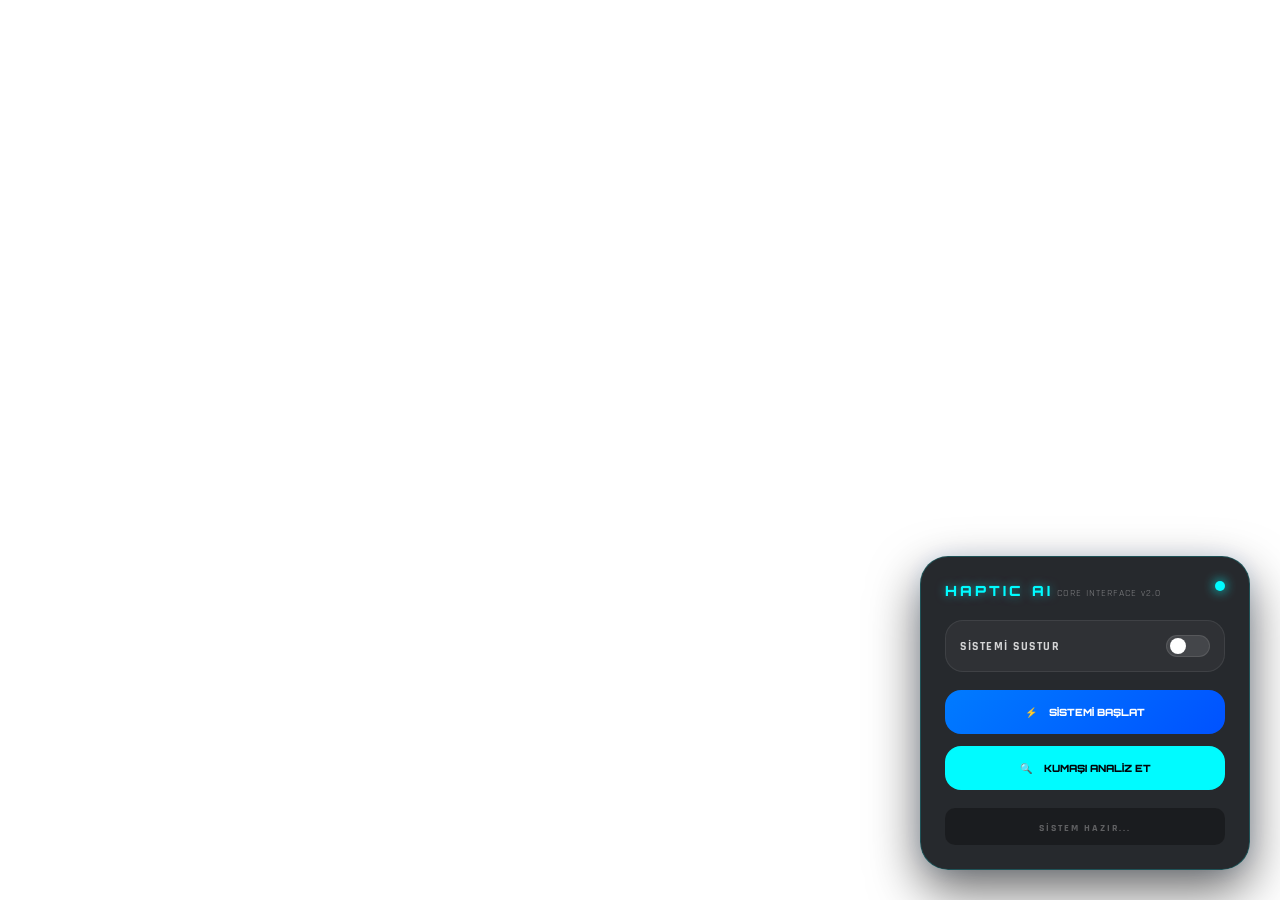
==== index.html @ 7f07483c "style.css changed2" ====
<!DOCTYPE html>
<html lang="tr">
<head>
    <meta charset="UTF-8">
    <link rel="stylesheet" href="style.css"> <!-- CSS dosyasını buraya bağladık -->
</head>
<body>

    <div id="haptic-widget">
        <div class="haptic-header">
            <div class="haptic-title-group">
                <span class="haptic-glitch-text">HAPTIC AI</span>
                <span class="haptic-sub-title">CORE INTERFACE v2.0</span>
            </div>
            <div class="haptic-status-dot"></div>
        </div>

        <div class="haptic-glass-card">
            <span class="haptic-label">SİSTEMİ SUSTUR</span>
            <label class="haptic-switch">
                <input type="checkbox" id="haptic-mute-toggle">
                <span class="haptic-slider"></span>
            </label>
        </div>

        <div class="haptic-actions">
            <button id="haptic-conn-btn" class="haptic-btn btn-blue">
                <span>⚡</span> SİSTEMİ BAŞLAT
            </button>
            <button id="haptic-detect-btn" class="haptic-btn btn-cyan">
                <span>🔍</span> KUMAŞI ANALİZ ET
            </button>
        </div>

        <div id="haptic-status-bar">
            <span id="haptic-status-text">SİSTEM HAZIR...</span>
        </div>
    </div>

    <script>
        // JavaScript kodları buraya
        const connBtn = document.getElementById('haptic-conn-btn');
        const detectBtn = document.getElementById('haptic-detect-btn');
        const statusText = document.getElementById('haptic-status-text');

        connBtn.onclick = () => { statusText.innerText = "BAĞLANTI KURULUYOR..."; statusText.style.color = "#007BFF"; };
        detectBtn.onclick = () => { statusText.innerText = "KUMAŞ ANALİZ EDİLİYOR..."; statusText.style.color = "#00FBFF"; };
    </script>
</body>
</html>
---- style.css ----
@import url('https://fonts.googleapis.com/css2?family=Orbitron:wght@400;700&family=Rajdhani:wght@500;700&display=swap');

#haptic-widget {
    position: fixed;
    bottom: 30px;
    right: 30px;
    z-index: 2147483647;
    width: 280px;
    padding: 24px;
    background: rgba(1, 4, 9, 0.85);
    backdrop-filter: blur(15px) saturate(180%);
    -webkit-backdrop-filter: blur(15px) saturate(180%);
    border: 1px solid rgba(0, 251, 255, 0.2);
    border-radius: 28px;
    box-shadow: 0 20px 50px rgba(0, 0, 0, 0.6), 0 0 20px rgba(0, 123, 255, 0.1);
    font-family: 'Rajdhani', sans-serif;
    color: #ffffff;
    display: flex;
    flex-direction: column;
    gap: 18px;
}

.haptic-header { display: flex; justify-content: space-between; align-items: flex-start; }
.haptic-glitch-text { font-family: 'Orbitron', sans-serif; font-size: 14px; font-weight: 900; letter-spacing: 3px; color: #00FBFF; text-shadow: 0 0 10px rgba(0, 251, 255, 0.5); }
.haptic-sub-title { font-size: 10px; color: rgba(255, 255, 255, 0.4); letter-spacing: 1px; }
.haptic-status-dot { width: 10px; height: 10px; background: #00FBFF; border-radius: 50%; box-shadow: 0 0 12px #00FBFF; animation: hapticPulse 2s infinite; }
@keyframes hapticPulse { 0% { transform: scale(0.95); box-shadow: 0 0 0 0 rgba(0, 251, 255, 0.7); } 70% { transform: scale(1); box-shadow: 0 0 0 8px rgba(0, 251, 255, 0); } 100% { transform: scale(0.95); box-shadow: 0 0 0 0 rgba(0, 251, 255, 0); } }
.haptic-glass-card { background: rgba(255, 255, 255, 0.04); border: 1px solid rgba(255, 255, 255, 0.08); padding: 14px; border-radius: 18px; display: flex; justify-content: space-between; align-items: center; }
.haptic-label { font-weight: 700; font-size: 12px; letter-spacing: 1.5px; color: rgba(255, 255, 255, 0.8); }
.haptic-actions { display: flex; flex-direction: column; gap: 12px; }
.haptic-btn { border: none; padding: 16px; border-radius: 16px; cursor: pointer; font-family: 'Orbitron', sans-serif; font-size: 10px; font-weight: 900; display: flex; align-items: center; justify-content: center; gap: 12px; transition: all 0.3s ease; width: 100%; }
.btn-blue { background: linear-gradient(135deg, #007BFF, #0052ff); color: white; }
.btn-cyan { background: #00FBFF; color: #010409; }
.haptic-btn:hover { transform: translateY(-4px); filter: brightness(1.15); }
.haptic-switch { position: relative; display: inline-block; width: 44px; height: 22px; }
.haptic-switch input { opacity: 0; width: 0; height: 0; }
.haptic-slider { position: absolute; cursor: pointer; top: 0; left: 0; right: 0; bottom: 0; background: rgba(255, 255, 255, 0.1); border-radius: 30px; transition: 0.4s; border: 1px solid rgba(255, 255, 255, 0.1); }
.haptic-slider:before { position: absolute; content: ""; height: 16px; width: 16px; left: 3px; bottom: 2px; background: white; border-radius: 50%; transition: 0.4s; }
input:checked + .haptic-slider { background: rgba(0, 251, 255, 0.3); border-color: #00FBFF; }
input:checked + .haptic-slider:before { transform: translateX(20px); background: #00FBFF; }
#haptic-status-bar { text-align: center; background: rgba(0,0,0,0.3); padding: 8px; border-radius: 10px; }
#haptic-status-text { font-size: 10px; color: rgba(255, 255, 255, 0.3); letter-spacing: 2px; font-weight: 700; }
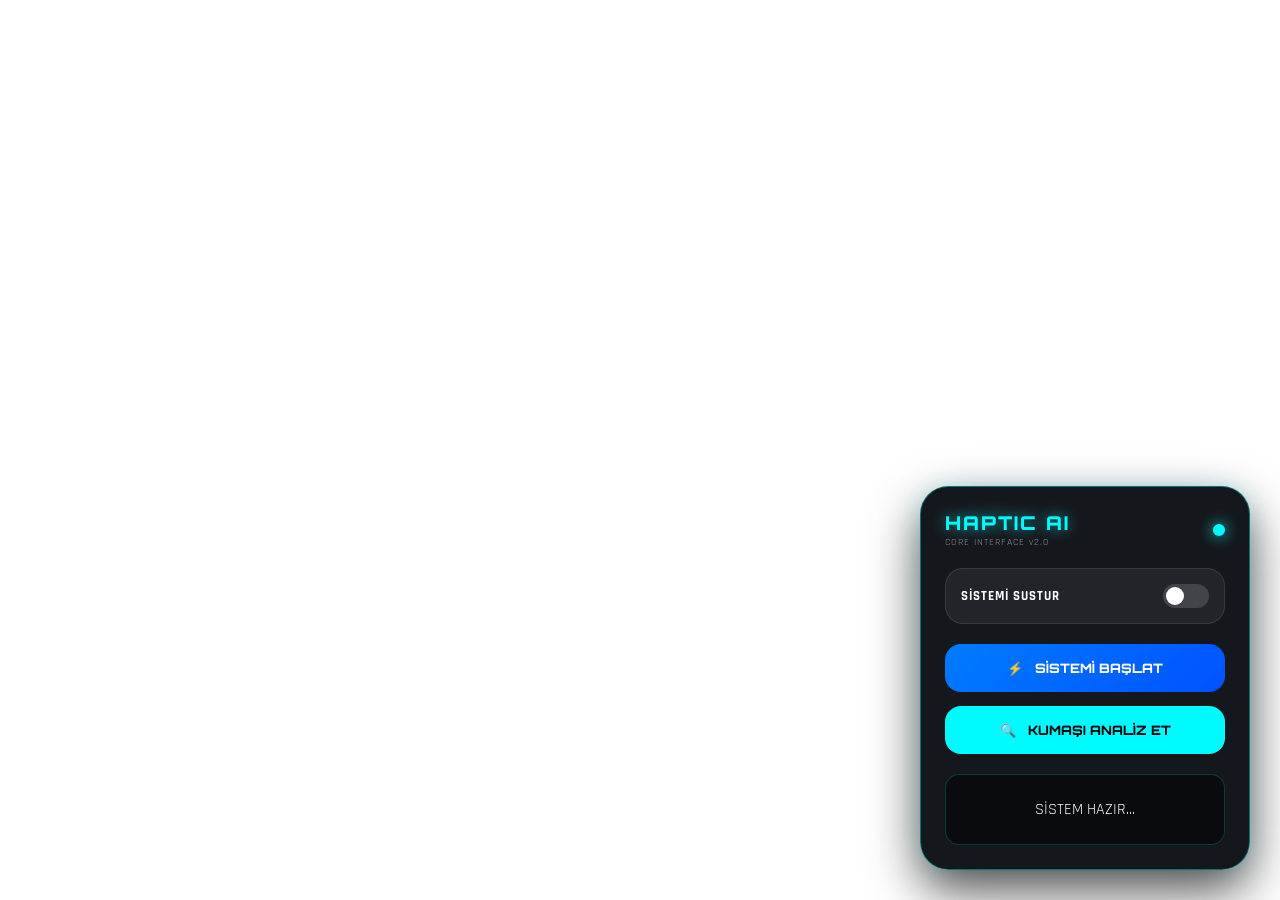
==== commit 0e077721: "style.css changed4" ====
--- a/index.html
+++ b/index.html
@@ -2,7 +2,7 @@
 <html lang="tr">
 <head>
     <meta charset="UTF-8">
-    <link rel="stylesheet" href="style.css"> <!-- CSS dosyasını buraya bağladık -->
+    <link rel="stylesheet" href="style.css">
 </head>
 <body>
 
--- a/style.css
+++ b/style.css
@@ -1,42 +1,127 @@
-@import url('https://fonts.googleapis.com/css2?family=Orbitron:wght@400;700&family=Rajdhani:wght@500;700&display=swap');
+/* Google Fonts */
+@import url('https://fonts.googleapis.com/css2?family=Orbitron:wght@400;700;900&family=Rajdhani:wght@500;700;800&display=swap');
 
 #haptic-widget {
-    position: fixed;
-    bottom: 30px;
-    right: 30px;
-    z-index: 2147483647;
-    width: 280px;
-    padding: 24px;
-    background: rgba(1, 4, 9, 0.85);
-    backdrop-filter: blur(15px) saturate(180%);
-    -webkit-backdrop-filter: blur(15px) saturate(180%);
-    border: 1px solid rgba(0, 251, 255, 0.2);
-    border-radius: 28px;
-    box-shadow: 0 20px 50px rgba(0, 0, 0, 0.6), 0 0 20px rgba(0, 123, 255, 0.1);
-    font-family: 'Rajdhani', sans-serif;
-    color: #ffffff;
-    display: flex;
-    flex-direction: column;
-    gap: 18px;
+    position: fixed !important;
+    bottom: 30px !important;
+    right: 30px !important;
+    z-index: 2147483647 !important;
+    width: 280px !important;
+    padding: 24px !important;
+    background: rgba(1, 4, 9, 0.92) !important;
+    backdrop-filter: blur(15px) saturate(180%) !important;
+    -webkit-backdrop-filter: blur(15px) saturate(180%) !important;
+    border: 1.5px solid rgba(0, 251, 255, 0.4) !important;
+    border-radius: 28px !important;
+    box-shadow: 0 20px 50px rgba(0, 0, 0, 0.7), 0 0 25px rgba(0, 251, 255, 0.15) !important;
+    font-family: 'Rajdhani', sans-serif !important;
+    color: #ffffff !important;
+    display: flex !important;
+    flex-direction: column !important;
+    gap: 20px !important;
 }
 
-.haptic-header { display: flex; justify-content: space-between; align-items: flex-start; }
-.haptic-glitch-text { font-family: 'Orbitron', sans-serif; font-size: 14px; font-weight: 900; letter-spacing: 3px; color: #00FBFF; text-shadow: 0 0 10px rgba(0, 251, 255, 0.5); }
-.haptic-sub-title { font-size: 10px; color: rgba(255, 255, 255, 0.4); letter-spacing: 1px; }
-.haptic-status-dot { width: 10px; height: 10px; background: #00FBFF; border-radius: 50%; box-shadow: 0 0 12px #00FBFF; animation: hapticPulse 2s infinite; }
-@keyframes hapticPulse { 0% { transform: scale(0.95); box-shadow: 0 0 0 0 rgba(0, 251, 255, 0.7); } 70% { transform: scale(1); box-shadow: 0 0 0 8px rgba(0, 251, 255, 0); } 100% { transform: scale(0.95); box-shadow: 0 0 0 0 rgba(0, 251, 255, 0); } }
-.haptic-glass-card { background: rgba(255, 255, 255, 0.04); border: 1px solid rgba(255, 255, 255, 0.08); padding: 14px; border-radius: 18px; display: flex; justify-content: space-between; align-items: center; }
-.haptic-label { font-weight: 700; font-size: 12px; letter-spacing: 1.5px; color: rgba(255, 255, 255, 0.8); }
-.haptic-actions { display: flex; flex-direction: column; gap: 12px; }
-.haptic-btn { border: none; padding: 16px; border-radius: 16px; cursor: pointer; font-family: 'Orbitron', sans-serif; font-size: 10px; font-weight: 900; display: flex; align-items: center; justify-content: center; gap: 12px; transition: all 0.3s ease; width: 100%; }
-.btn-blue { background: linear-gradient(135deg, #007BFF, #0052ff); color: white; }
-.btn-cyan { background: #00FBFF; color: #010409; }
-.haptic-btn:hover { transform: translateY(-4px); filter: brightness(1.15); }
-.haptic-switch { position: relative; display: inline-block; width: 44px; height: 22px; }
+.haptic-header { 
+    display: flex !important; 
+    justify-content: space-between !important; 
+    align-items: center !important; 
+}
+
+/* HAPTIC AI - Kalın ve Büyük Başlık */
+.haptic-glitch-text { 
+    font-family: 'Orbitron', sans-serif !important; 
+    font-size: 19px !important; 
+    font-weight: 900 !important; 
+    letter-spacing: 2px !important; 
+    color: #00FBFF !important; 
+    text-shadow: 0 0 15px rgba(0, 251, 255, 0.7) !important; 
+}
+
+.haptic-sub-title { 
+    font-size: 10px !important; 
+    color: rgba(255, 255, 255, 0.5) !important; 
+    letter-spacing: 1px !important; 
+    display: block !important;
+}
+
+.haptic-status-dot { 
+    width: 12px; height: 12px; 
+    background: #00FBFF; 
+    border-radius: 50%; 
+    box-shadow: 0 0 15px #00FBFF; 
+    animation: hapticPulse 2s infinite; 
+}
+
+@keyframes hapticPulse { 
+    0% { transform: scale(0.9); opacity: 0.7; } 
+    70% { transform: scale(1.1); opacity: 1; } 
+    100% { transform: scale(0.9); opacity: 0.7; } 
+}
+
+.haptic-glass-card { 
+    background: rgba(255, 255, 255, 0.06); 
+    border: 1px solid rgba(255, 255, 255, 0.1); 
+    padding: 15px; 
+    border-radius: 18px; 
+    display: flex; 
+    justify-content: space-between; 
+    align-items: center; 
+}
+
+.haptic-label { font-weight: 800; font-size: 13px; letter-spacing: 1px; }
+
+.haptic-actions { display: flex; flex-direction: column; gap: 14px; }
+
+/* BUTONLAR - Büyük ve Okunaklı */
+.haptic-btn { 
+    border: none !important; 
+    padding: 16px !important; 
+    border-radius: 16px !important; 
+    cursor: pointer !important; 
+    font-family: 'Orbitron', sans-serif !important; 
+    font-size: 13px !important; 
+    font-weight: 800 !important; 
+    display: flex !important; 
+    align-items: center !important; 
+    justify-content: center !important; 
+    gap: 12px !important; 
+    transition: all 0.3s cubic-bezier(0.175, 0.885, 0.32, 1.275) !important; 
+    width: 100% !important; 
+}
+
+.btn-blue { background: linear-gradient(135deg, #007BFF, #0052ff) !important; color: white !important; }
+.btn-cyan { background: #00FBFF !important; color: #010409 !important; }
+
+.haptic-btn:hover { 
+    transform: translateY(-5px) scale(1.02) !important; 
+    filter: brightness(1.2) !important; 
+    box-shadow: 0 10px 20px rgba(0, 251, 255, 0.4) !important; 
+}
+
+/* Durum Çubuğu */
+#haptic-status-bar { 
+    text-align: center !important; 
+    background: rgba(0,0,0,0.5) !important; 
+    padding: 12px !important; 
+    border-radius: 14px !important; 
+    border: 1px solid rgba(0, 251, 255, 0.2) !important;
+    min-height: 45px !important;
+    display: flex !important;
+    align-items: center !important;
+    justify-content: center !important;
+}
+
+#haptic-status { 
+    font-size: 12px !important; 
+    letter-spacing: 1.5px !important; 
+    font-weight: 800 !important; 
+    text-transform: uppercase !important;
+}
+
+/* Switch ve Slider */
+.haptic-switch { position: relative; display: inline-block; width: 46px; height: 24px; }
 .haptic-switch input { opacity: 0; width: 0; height: 0; }
-.haptic-slider { position: absolute; cursor: pointer; top: 0; left: 0; right: 0; bottom: 0; background: rgba(255, 255, 255, 0.1); border-radius: 30px; transition: 0.4s; border: 1px solid rgba(255, 255, 255, 0.1); }
-.haptic-slider:before { position: absolute; content: ""; height: 16px; width: 16px; left: 3px; bottom: 2px; background: white; border-radius: 50%; transition: 0.4s; }
-input:checked + .haptic-slider { background: rgba(0, 251, 255, 0.3); border-color: #00FBFF; }
-input:checked + .haptic-slider:before { transform: translateX(20px); background: #00FBFF; }
-#haptic-status-bar { text-align: center; background: rgba(0,0,0,0.3); padding: 8px; border-radius: 10px; }
-#haptic-status-text { font-size: 10px; color: rgba(255, 255, 255, 0.3); letter-spacing: 2px; font-weight: 700; }+.haptic-slider { position: absolute; cursor: pointer; top: 0; left: 0; right: 0; bottom: 0; background: rgba(255, 255, 255, 0.15); border-radius: 30px; transition: 0.4s; }
+.haptic-slider:before { position: absolute; content: ""; height: 18px; width: 18px; left: 3px; bottom: 3px; background: white; border-radius: 50%; transition: 0.4s; }
+input:checked + .haptic-slider { background: rgba(255, 46, 126, 0.4); } /* Mute aktifken pembe */
+input:checked + .haptic-slider:before { transform: translateX(20px); background: #FF2E7E; box-shadow: 0 0 15px #FF2E7E; }
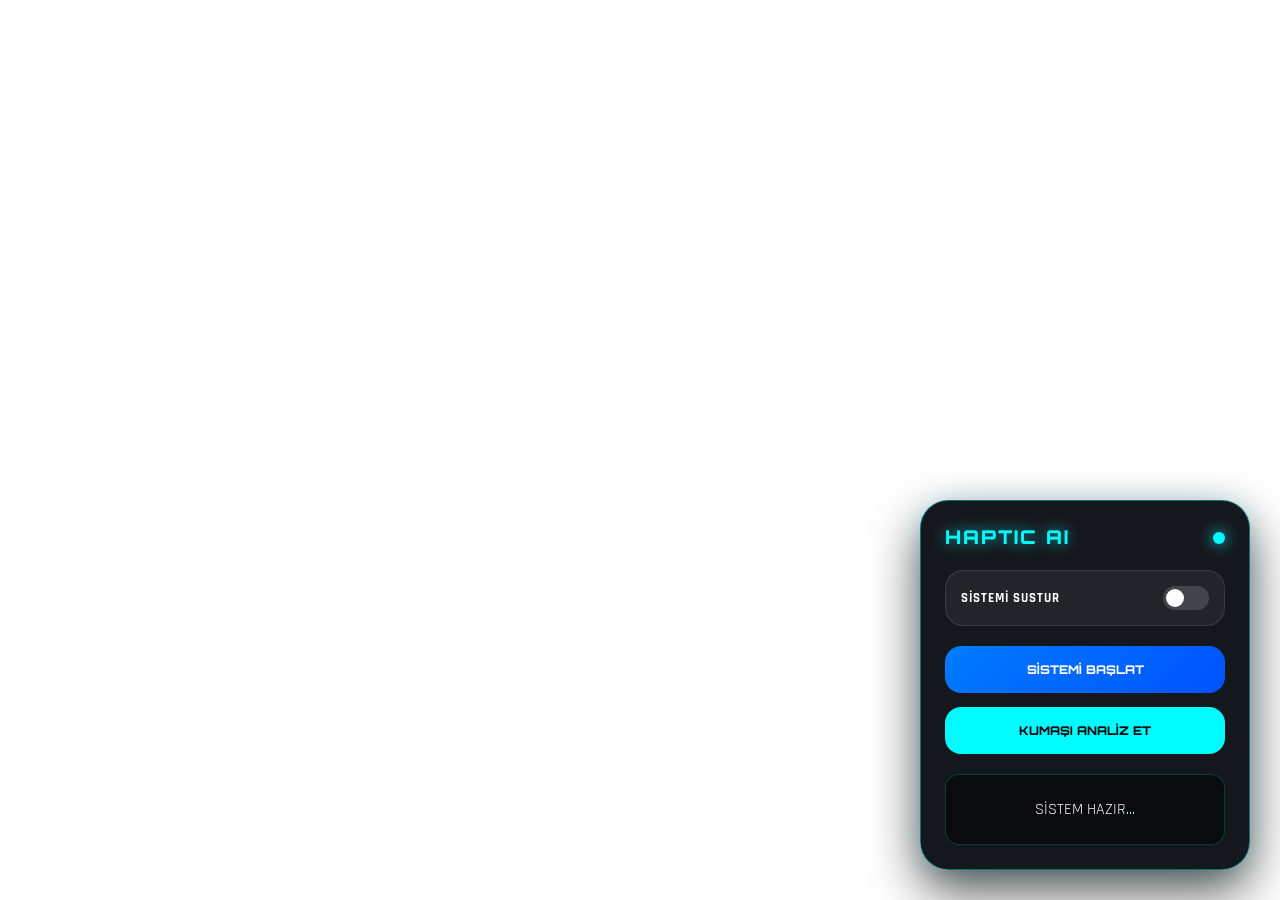
==== commit d9404702: "style.css changed5" ====
--- a/index.html
+++ b/index.html
@@ -10,7 +10,6 @@
         <div class="haptic-header">
             <div class="haptic-title-group">
                 <span class="haptic-glitch-text">HAPTIC AI</span>
-                <span class="haptic-sub-title">CORE INTERFACE v2.0</span>
             </div>
             <div class="haptic-status-dot"></div>
         </div>
@@ -25,10 +24,10 @@
 
         <div class="haptic-actions">
             <button id="haptic-conn-btn" class="haptic-btn btn-blue">
-                <span>⚡</span> SİSTEMİ BAŞLAT
+                SİSTEMİ BAŞLAT
             </button>
             <button id="haptic-detect-btn" class="haptic-btn btn-cyan">
-                <span>🔍</span> KUMAŞI ANALİZ ET
+                KUMAŞI ANALİZ ET
             </button>
         </div>
 
--- a/style.css
+++ b/style.css
@@ -79,7 +79,7 @@
     border-radius: 16px !important; 
     cursor: pointer !important; 
     font-family: 'Orbitron', sans-serif !important; 
-    font-size: 13px !important; 
+    font-size: 12px !important; 
     font-weight: 800 !important; 
     display: flex !important; 
     align-items: center !important; 
